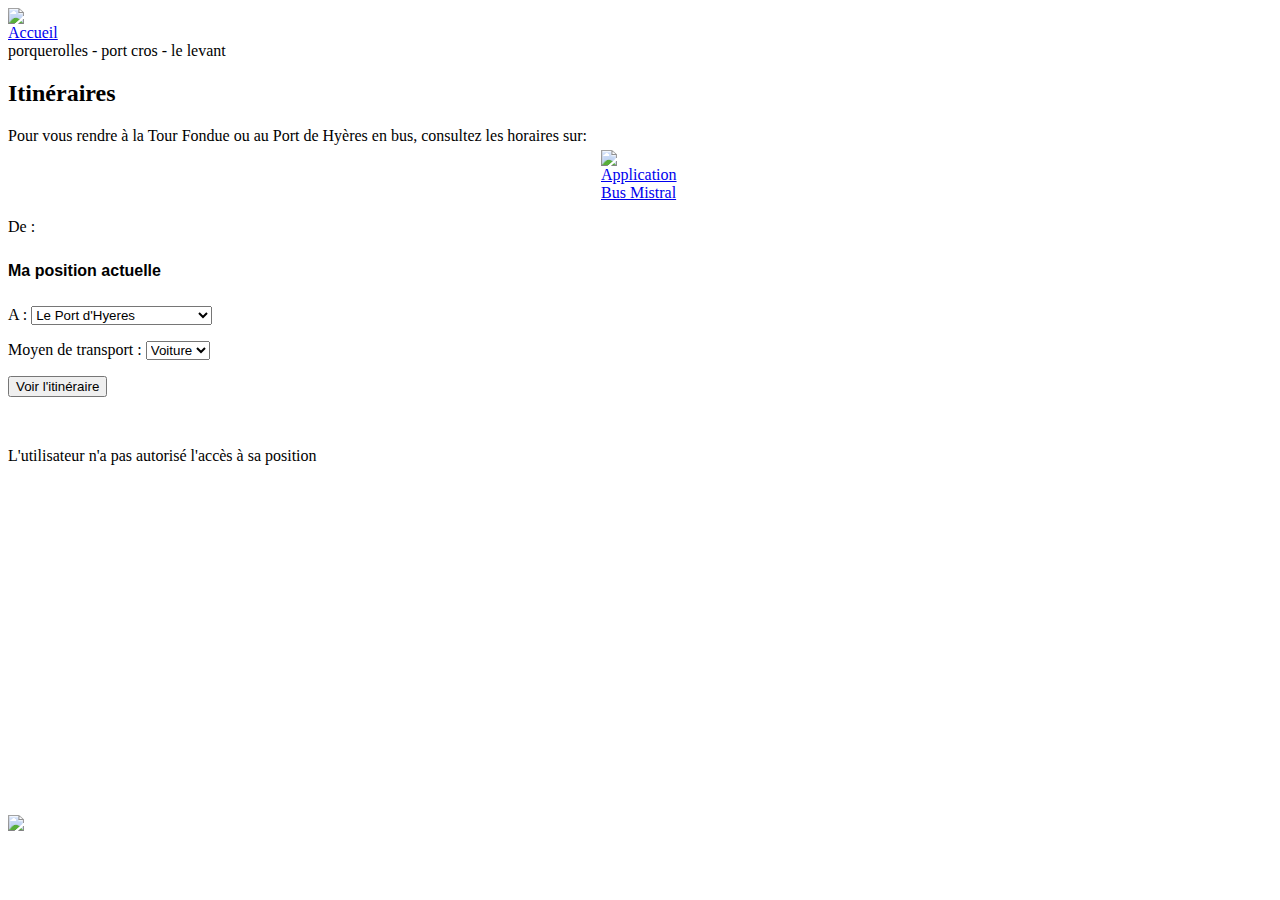
==== localisation.html @ c0079bbe "Page Dédié Geoloc" ====
<!DOCTYPE html PUBLIC "-//W3C//DTD XHTML 1.0 Transitional//EN" "http://www.w3.org/TR/xhtml1/DTD/xhtml1-transitional.dtd">
<html xmlns="http://www.w3.org/1999/xhtml">
<head>
	<meta http-equiv="Content-Type" content="text/html; charset=utf-8" />
	<title>TLV TVM</title>
	
	<meta name="viewport" content="height=device-height,width=device-width,initial-scale=1.0,maximum-scale=1.0, user-scalable=no"  >
	<meta name="apple-mobile-web-app-capable" content="yes" />
	<link rel="apple-touch-startup-image" href="img/jqt_startup.png" />
	<link rel="apple-touch-icon" href="img/jqtouch.png" />
	<link rel="apple-touch-icon" sizes="72x72" href="img/jqtouch.png" /><!-- 72x72-->
	<link rel="apple-touch-icon" sizes="114x114" href="img/jqtouch.png" /><!-- 114x144-->
	
	<link rel="stylesheet" href="http://code.jquery.com/mobile/1.3.1/jquery.mobile-1.3.1.min.css" />
	<script src="http://code.jquery.com/jquery-1.9.1.min.js"></script>
	<script src="http://code.jquery.com/mobile/1.3.1/jquery.mobile-1.3.1.min.js"></script>
	
	<!-- jQuery UI Map v3 -->
	<script src="https://maps.googleapis.com/maps/api/js?v=3.exp&sensor=true"></script>
	
	<link rel="stylesheet" type="text/css" href="css/jqm-calendar.css" /> 
	<link rel="stylesheet" href="css/main.css" />
	
	<script type="text/javascript">
		/*
		 * Fonction de géolocalisation
		 */
		
		var IciLat;
		var IciLong;
		var map = null; 
		
		$(document).ready(function() {
			if (navigator.geolocation){
	 	  		navigator.geolocation.getCurrentPosition(successCallback, errorCallback, { maximumAge: 3000, timeout:5000, enableHighAccuracy: true });
			}else{
			  	alert("Votre navigateur ne prend pas en compte la géolocalisation HTML5");
			}
		});
		
		function successCallback(position){
			
			IciLat =position.coords.latitude ;
			IciLong = position.coords.longitude;
			
			$('#from').val(IciLat + "," + IciLong);
			  
			var directionsDisplay;
			var directionsService = new google.maps.DirectionsService();
			
			var PtDepart = new google.maps.LatLng(IciLat ,IciLong);
			google.maps.visualRefresh = true;

			function initialize() {
			  directionsDisplay = new google.maps.DirectionsRenderer();
			  var mapOptions = {
				zoom: 16,
				mapTypeId: google.maps.MapTypeId.ROADMAP,
				center: PtDepart,
				disableDefaultUI: true
			  }
			  var map = new google.maps.Map(document.getElementById('laCarte'), mapOptions);
			  directionsDisplay.setMap(map);
			
 			 directionsDisplay.setPanel(document.getElementById('itineraireShow'));
			  
			  var marker = new google.maps.Marker({
				  position: PtDepart,
				  map: map 
			  });
			  
			}
				
			function calcRoute() {
			  
			  $("#itineraireShow").html('');
			  
			  var EndPoint;
			  EndPoint = $("#endPoint :selected").val().split(',');
			  
			 var destinaTionTlv = new google.maps.LatLng(EndPoint[0], EndPoint[1]);
			 
			 
			  var selectedMode = document.getElementById('mode').value;
			  var request = {
				  origin: PtDepart,
				  destination: destinaTionTlv,
				 // route : 'itineraireShow', 
				  // Note that Javascript allows us to access the constant
				  // using square brackets and a string value as its
				  // "property."
				  travelMode: google.maps.TravelMode[selectedMode]
			  };
			  directionsService.route(request, function(response, status) {
				if (status == google.maps.DirectionsStatus.OK) {
				  directionsDisplay.setDirections(response);
				}
			  });
			  
			  var documentBody = (($.browser.chrome)||($.browser.safari)) ? document.body : document.documentElement;
			  $(documentBody).animate({scrollTop: $('#itineraireShow').offset().top-90}, 2000);
			}
			
			///btn itineraire
			$("input[name=CalcItin]").click(function(){
					calcRoute();
			});
			
			
				initialize();
			
			//google.maps.event.addDomListener(document, 'load', initialize);
			$("#itineraireShow").append("Lat: "+IciLat+" Long: "+IciLong+" Pt départ: "+PtDepart).css('color', '#000000');
		 }; 
	 
		function errorCallback(error){
		  switch(error.code){
			case error.PERMISSION_DENIED:
			  //alert("L'utilisateur n'a pas autorisé l'accès à sa position");
			  $("#itineraireShow").append("L'utilisateur n'a pas autorisé l'accès à sa position").css('color', '#000000');
			  
			  break;     
			case error.POSITION_UNAVAILABLE:
			  //alert("L'emplacement de l'utilisateur n'a pas pu être déterminé");
			  $("#itineraireShow").append("L'emplacement de l'utilisateur n'a pas pu être déterminé").css('color', '#000000');
			  
			  break;
			case error.TIMEOUT:
			  //alert("Le service n'a pas répondu à temps");
			  $("#itineraireShow").append("Le service n'a pas répondu à temps").css('color', '#000000');
			  
			  break;
			}
		};
	</script>
 
</head>

<body class="portrait">
<!-- GEOLOC -->
<div data-role="page" id="geoLoc" data-add-back-btn="true">
	<div data-role="header" data-position="fixed">
		<div id="header-tlv"><img src="images/logo-tlv.png"  height="45" /></div>
		<a data-role="button" data-direction="reverse" data-rel="back" href="#home" data-icon="arrow-l" data-iconpos="left" style="margin-top:4px">Accueil</a>
      	<div id="header-sub-tlv">porquerolles <span class="tiret">-</span> port cros <span class="tiret">-</span> le levant</div>
	</div>
	
	<div data-role="content" class="page-content-tlv">
		<h2>Itin&eacute;raires</h2>
		<p>
			Pour vous rendre &agrave; la Tour Fondue ou au Port de Hy&egrave;res en bus, consultez les horaires sur:<br />
			<a href="#" id="appli" style="width: 78px; margin: 5px auto; display: block;"><img src="images/bus_mistral.png" alt="Application Bus Mistral" style="vertical-align: top;" /></a>
		</p>
		<p>
			<label>De :</label> 
			<div class="ui-btn ui-shadow ui-btn-corner-all ui-btn-icon-right ui-btn-up-c" style="line-height: 38px;font-family: Helvetica,Arial,sans-serif; font-weight: bold; font-size: 16px; border-radius: 1em;">Ma position actuelle</div>
			<input id="from"   type="hidden" value="" />
		</p>
		<p>
			<label>A :</label>
			<select name="endPoint" id="endPoint">
				<option value="43.0822795,6.1569269">Le Port d'Hyeres</option>
				<option value="43.0280560,6.1550942">La Tour Fondue</option>
				<option value="43.003111,6.200658">Embarcad&egrave;re Porquerolles</option>
				<option value="43.009719,6.382637">Embarcad&egrave;re Port Cros</option>
				<option value="43.015454,6.434434">Embarcad&egrave;re Levant</option>
			</select>
		</p>
		<p>
			<label>Moyen de transport :</label>
			<select id="mode" onchange="calcRoute();">
				<option value="DRIVING">Voiture</option>
				<option value="WALKING">Pieton</option>
				<option value="BICYCLING">V&eacute;lo</option>
			</select>
		</p>
		<div class="bouton_submit">
			<input type="button" id="CalcItin" class="bt-valid"  name="CalcItin"  data-icon="search" value="Voir l'itin&eacute;raire">
		</div>
		<p>&nbsp;</p>
		<div id="itineraireShow" style="color:#FFF"> </div><p>&nbsp;</p>
		<div id="laCarte" style="border:1px solid #FFF;height:280px;width:320px;margin:auto"> </div>
	</div>
	
	<script type="text/javascript">
		if (navigator.userAgent.match(/android/i)) {
			$("#appli").attr('href', 'https://play.google.com/store/apps/details?id=fr.cityway.android.rmtt');
		} else if (navigator.userAgent.match(/iPhone/i) || navigator.userAgent.match(/iPod/i) || navigator.userAgent.match(/iPad/i)) {
			$("#appli").attr('href', 'https://itunes.apple.com/fr/app/reseau-mistral/id429896529?mt=8');
		}
	</script>			 
  
  
	<div data-role="footer" data-position="fixed" id="footer-tlv"><div class="bgfooterleft">&nbsp;</div><div id="imgfooter"><img src="img/footer.png" id="img-footer" /></div><div class="bgfooterright">&nbsp;</div></div>
  
</div>
<!-- FIN GEOLOC -->
<script type="text/javascript" charset="utf-8">

	$(document).bind("mobileinit", function(){
		$.mobile.touchOverflowEnabled = true;
	  	$.mobile.orientationChangeEnabled = false;
	  	$.mobile.allowCrossDomainPages = true;
	});

    //cache the viewport tag if the user is using an iPhone
    var $viewport = $('head').children('meta[name="viewport"]');

    //bind an event handler to the window object for the orientationchange event
    $(window).bind('orientationchange', function() {
        if (window.orientation == 90 || window.orientation == -90 || window.orientation == 270) {

            // Orientation landscape
            $viewport.attr('content', 'height=device-width,width=device-height,initial-scale=1.0,maximum-scale=1.0');
			$("body").removeClass("portrait");
			$("body").addClass("landscape");
			$("body").css("landscape");
			$("#img-footer").attr("src","img/footer-landscape.png");
			$("#nav-home").css('margin-top','0px');
			$("#footer-tlv").css('display','none');
			/*
			$('body').css('background-image', 'url("img/bg-appli-landscape.png")');
			
			$('body').css(
			{	'background-image':'url(img/bg-appli-landscape.png) !important ',
				'background-color':'#004787  !important',
				'background-repeat':'no-repeat  !important',
				' background-position':'center center  !important ',
				' background-attachment':'scroll !important ',
				'background-size':'100% 100% !important '
			});
			*/
			/*$('.ui-content').css(
			{	'background-image':'url(img/images/TLV-BG-MER.jpg) !important ',
				'background-color':'#004d91  !important',
				'background-repeat':'repeat-x  !important',
				' background-position':'top left  !important ',
				' background-attachment':'scroll !important '
			});*/
        } else {

            // Orientation Portrait
            $viewport.attr('content', 'height=device-height,width=device-width,initial-scale=1.0,maximum-scale=1.0');
			
			$("body").removeClass("landscape");
			$("body").addClass("portrait");
 
			$("#img-footer").attr("src","img/footer.png");
			$("#nav-home").css('margin-top','110px');
			$("#footer-tlv").css('display','');
			/*
			$('body').css('background-image', 'url("img/bg-appli.png")');
			
			$('body').css(
			{	'background-image':'url(img/bg-appli.png) !important ',
				'background-color':'#004787  !important',
				'background-repeat':'no-repeat  !important',
				' background-position':'center center  !important ',
				' background-attachment':'scroll !important ',
				'background-size':'100% 100% !important '
			});
			*/
			/*$('.ui-content').css(
			{	'background-image':'url(img/bg-appli-content.png) !important ',
				'background-color':'#004787  !important',
				'background-repeat':'no-repeat  !important',
				' background-position':'center center  !important ',
				' background-attachment':'scroll !important ',
				'background-size':'100% 100% !important '
			});*/
        }

    //trigger an orientationchange event on the window object to initialize this code (basically in-case the user opens the page in landscape mode)
    }).trigger('orientationchange');

	// Verrouillage portrait
	function shouldRotateToOrientation(interfaceOrientation) {
	    return (1 === interfaceOrientation);
	}		

	// Check de l'horaire pour les transports
	$("#btnHoraireGo").click(function(){
		$("#infoHoraire").html("&nbsp;");
		var idCatLieux = $('select[name=lieu_depart] option:selected').val();
		var DateDep = $('input[name=date_depart]').val();
		// alert("DateDep = "+DateDep);
		
		var DateTxt = DateDep.split('/');
			var jour = DateTxt[0];
			var mois = DateTxt[1];
			var an = DateTxt[2];
			
			$.ajax({
			  url: 'http://www.tlv-tvm.com/iphone/checkHoraire.php',
			  type: "POST",
			  data:{idch:idCatLieux, datedep: ''+an+'-'+mois+'-'+jour },
			  success: function(htmlReturn) {
				$('#infoHoraire').html(htmlReturn);
	 		  }
			});
		
	})
	
	// Calcul de largeur de l'écran pour le footer
	var largeurFooter = 0;
	var NavLar = $(document).width();
	largeurFooter = (NavLar - 320) / 2;
	//largeurFooter = largeurFooter + ' px';
	$("#footer-tlv .bgfooterleft").css({
		'width': largeurFooter,
		'left': 0
	});
	$("#footer-tlv .bgfooterright").css({
		'width': largeurFooter,
		'right': 0
	});
	
	// Affichage de la date dans le formulaire
	var date = new Date();
	var dateJour = date.getDate();
	var dateMois = date.getMonth()+1;
	if (dateMois < 10) {
		dateMois = "0"+dateMois;
	}
	var dateAnnee = date.getFullYear();
	var futDate=dateJour + "/" + dateMois + "/" + dateAnnee;
	$("#date_depart").val(futDate);
	
</script>

</body>
</html>
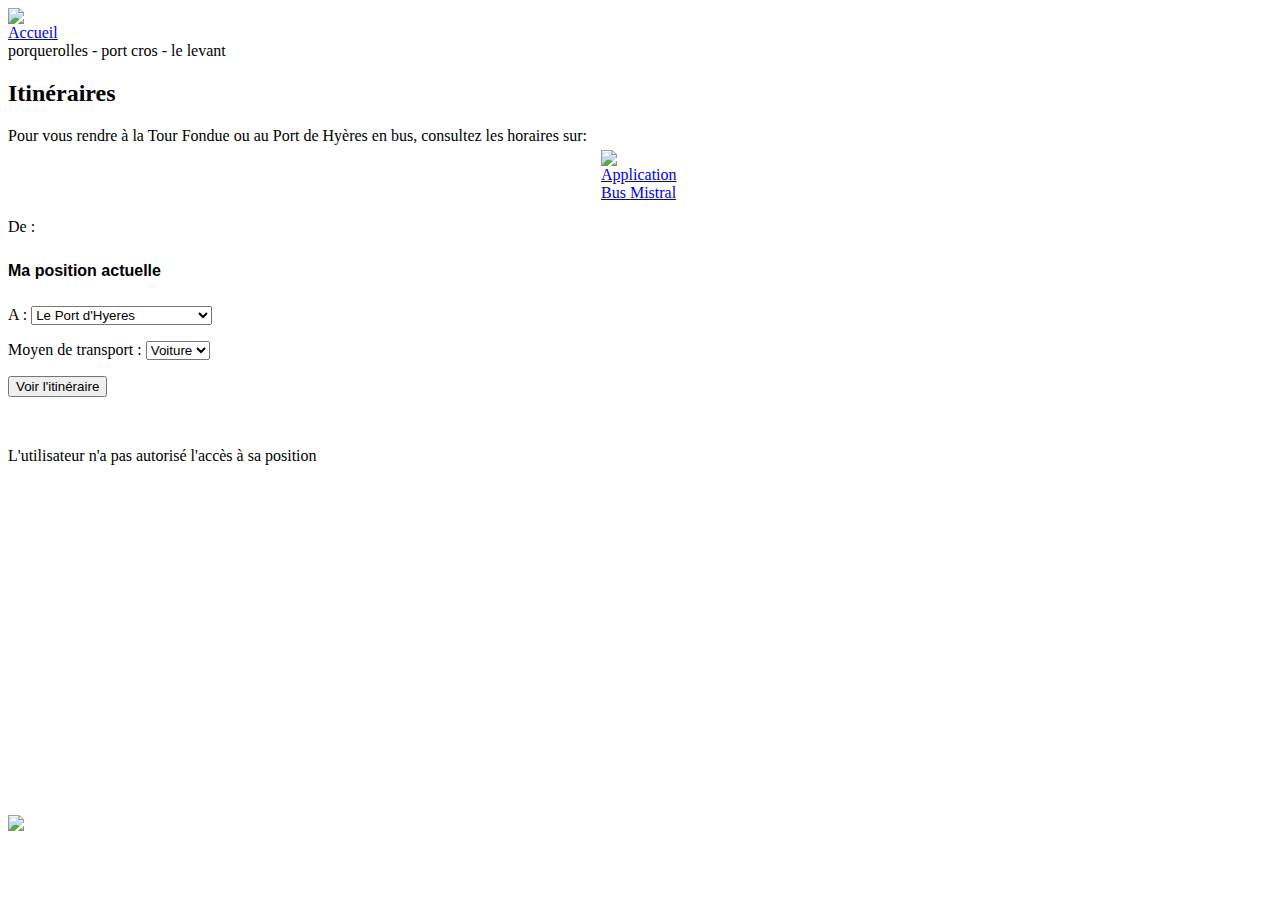
==== commit 0d36914c: "Ajout Alert + Lancement quand Doc Ready" ====
--- a/localisation.html
+++ b/localisation.html
@@ -30,13 +30,13 @@
 		var IciLong;
 		var map = null; 
 		
-		$(document).ready(function() {
-			if (navigator.geolocation){
-	 	  		navigator.geolocation.getCurrentPosition(successCallback, errorCallback, { maximumAge: 3000, timeout:5000, enableHighAccuracy: true });
-			}else{
-			  	alert("Votre navigateur ne prend pas en compte la géolocalisation HTML5");
-			}
-		});
+		
+		if (navigator.geolocation){
+ 	  		navigator.geolocation.getCurrentPosition(successCallback, errorCallback, { maximumAge: 3000, timeout:5000, enableHighAccuracy: true });
+		}else{
+		  	alert("Votre navigateur ne prend pas en compte la géolocalisation HTML5");
+		}
+		
 		
 		function successCallback(position){
 			
@@ -106,11 +106,11 @@
 					calcRoute();
 			});
 			
-			
+			$(document).ready(function() {
 				initialize();
-			
+				alert('Lancement');
+			});
 			//google.maps.event.addDomListener(document, 'load', initialize);
-			$("#itineraireShow").append("Lat: "+IciLat+" Long: "+IciLong+" Pt départ: "+PtDepart).css('color', '#000000');
 		 }; 
 	 
 		function errorCallback(error){
